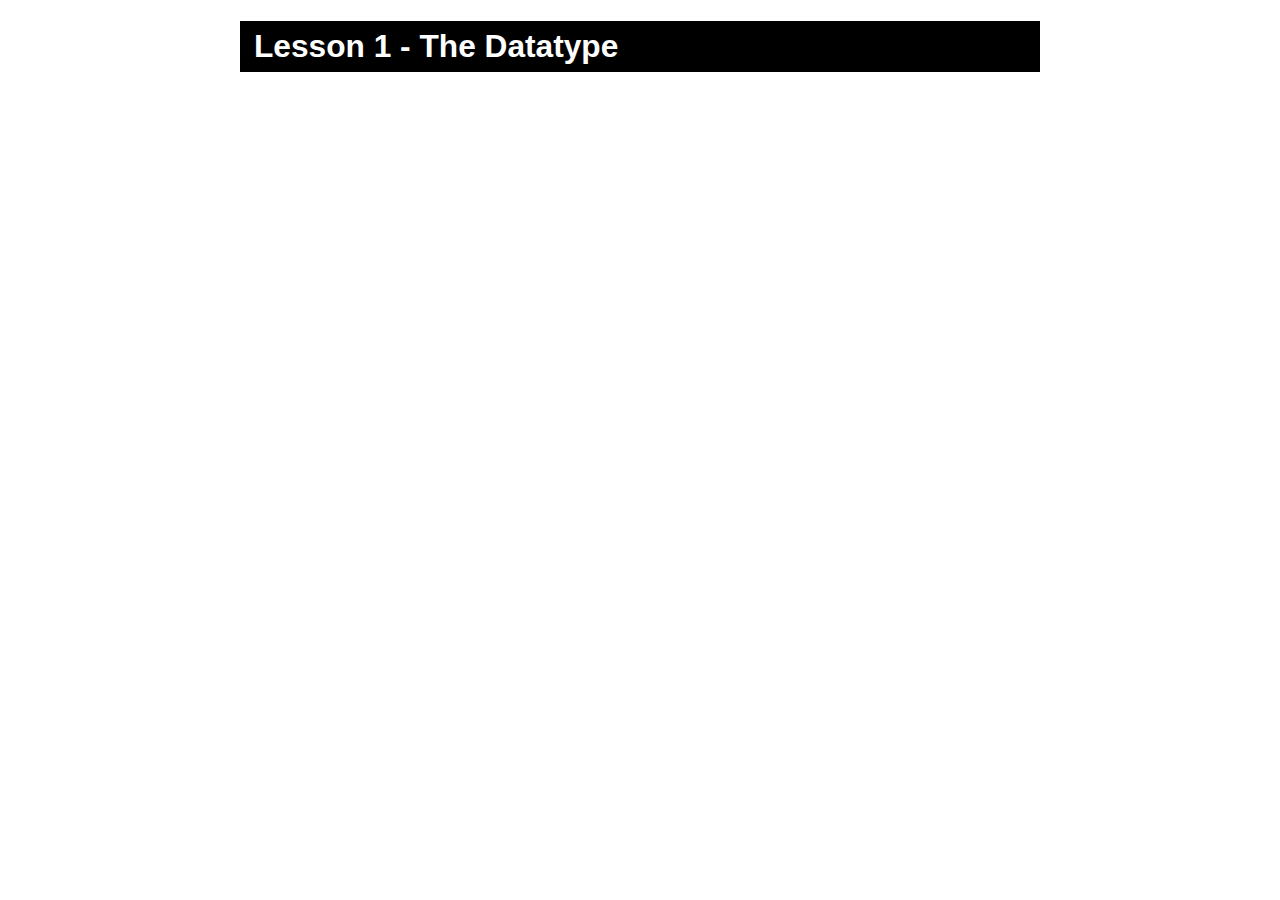
==== Lesson1/part2.html @ c11b70dc "Lesson 1." ====
<!DOCTYPE html>
<html lang="en"> 
  <head>
    <meta charset="utf-8">    
    <link rel="stylesheet" type="text/css" href="../syntax.css">
    <script src="../highlight.pack.js"></script>
    <script>hljs.initHighlightingOnLoad();</script>
    <link rel="stylesheet" type="text/css" href="../styles.css">
    <title>Lesson 1 - Start</title>
  </head>
  <body>
    <div class="content">
      <h1>Lesson 1 - The Datatype</h1>
      
    </div>
  </body>
</html>
---- styles.css ----
body {
    font-size: 1.1em;
    font-family: Helvetica, Arial, sans-serif;
}

@font-face {
    font-family: Hasklig;
    src: url(Hasklig.otf);
}

code {
    font-size: 1.0em;
    font-family: Hasklig;
}

pre {
    /* background: #00F; */
    margin: 0px;
    padding: 0px;
}

.content {
    max-width: 800px;
    margin: auto;
    line-height: 1.3em;
}

h1 {
    /* font-family: Hasklig; */
    background: #000;
    color: #FFF;
    padding: 14px;
    font-size: 1.8em;
}

h2 {
    font-size: 1.1em;
}

.jargon {
    font-weight: bold;
}

a {
    color: #FF3F60;
}

.lessonlink {
    background: #FF3F60;
    color: #FFF;
    text-decoration: none;
    padding: 5px;
}

.lessonlink:hover {
    text-decoration: italic;
}

.lessonlink:visited {
    background: #9A0060;
    color: #DDD;
}

.teacher {
    text-decoration: italic;
    font-size: 0.8em;
    color: #000;
    background: #DDD;
    padding: 25px;
    border-radius: 4px;
}

.assignment {
    border-color: black;
    border-style: solid;
    border-width: 2px;
    margin: 50px;
    padding: 25px;
    font-family: Hasklig;
}

footer {
    font-size: 0.8em;
}
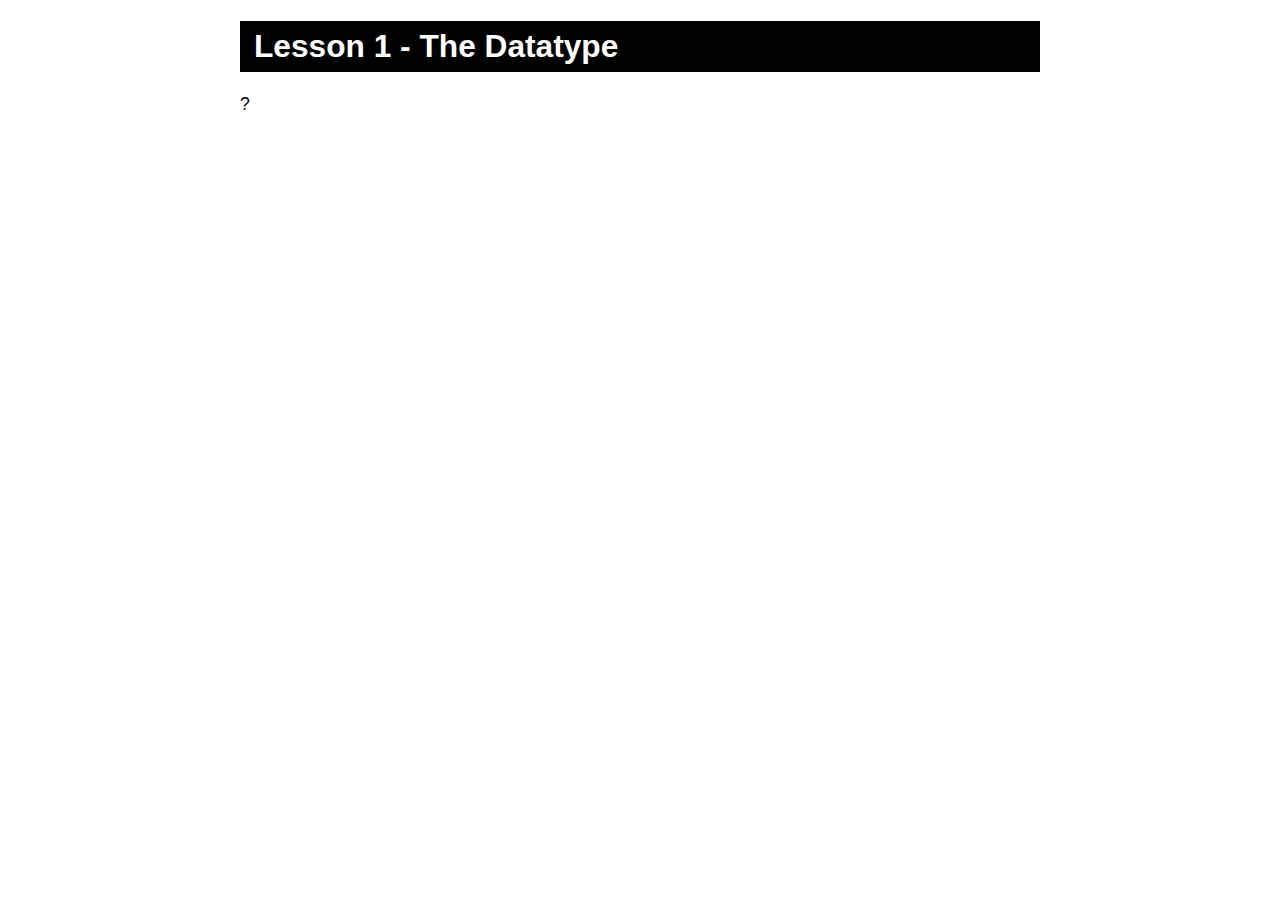
==== commit a4077126: "?" ====
--- a/Lesson1/part2.html
+++ b/Lesson1/part2.html
@@ -11,7 +11,7 @@
   <body>
     <div class="content">
       <h1>Lesson 1 - The Datatype</h1>
-      
+      ?
     </div>
   </body>
 </html>
